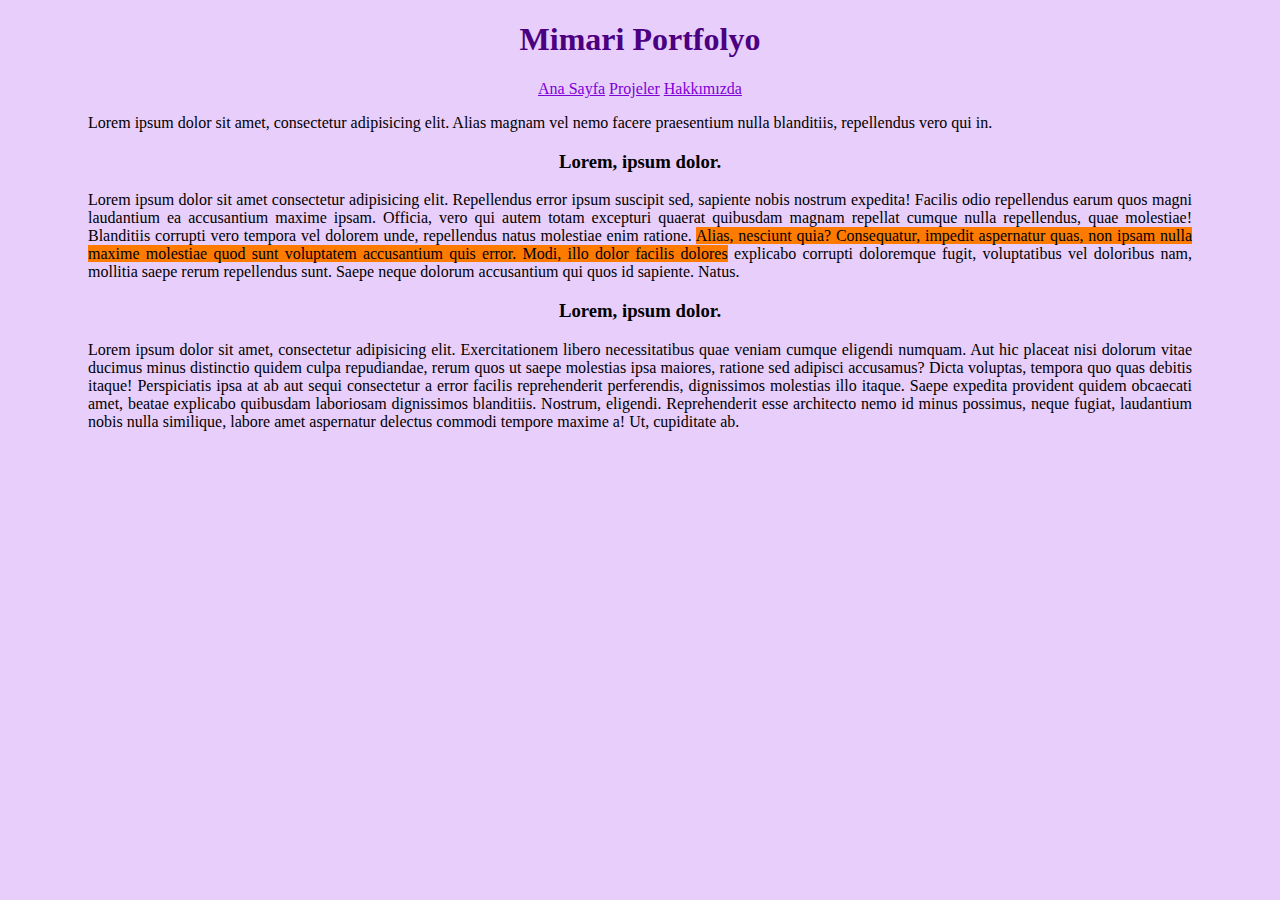
==== about-us.html @ 8762b1ad "init" ====
<!DOCTYPE html>
<html lang="tr">

<head>
    <meta charset="UTF-8">
    <meta name="viewport" content="width=device-width, initial-scale=1.0">
    <title>Mimari Portfolyo</title>
    <link rel="stylesheet" href="mimarlik.css" type="text/css">
</head>

<body>
    <h1 class="main-color">Mimari Portfolyo</h1>
    <div>
        <a id="text-color" href="index.html">Ana Sayfa</a>
        <a id="text-color" href="projects.html">Projeler</a>
        <a id="text-color" href="about-us.html">Hakkımızda</a>
    </div>
    <section>
        <p>Lorem ipsum dolor sit amet, consectetur adipisicing elit. Alias magnam vel nemo facere praesentium nulla
            blanditiis, repellendus vero qui in.</p>

        <h3>Lorem, ipsum dolor.</h3>

        <p>Lorem ipsum dolor sit amet consectetur adipisicing elit. Repellendus error ipsum suscipit sed, sapiente nobis
            nostrum expedita! Facilis odio repellendus earum quos magni laudantium ea accusantium maxime ipsam. Officia,
            vero qui autem totam excepturi quaerat quibusdam magnam repellat cumque nulla repellendus, quae molestiae!
            Blanditiis corrupti vero tempora vel dolorem unde, repellendus natus molestiae enim ratione. <mark>Alias, nesciunt
            quia? Consequatur, impedit aspernatur quas, non ipsam nulla maxime molestiae quod sunt voluptatem
            accusantium quis error. Modi, illo dolor facilis dolores</mark> explicabo corrupti doloremque fugit, voluptatibus
            vel doloribus nam, mollitia saepe rerum repellendus sunt. Saepe neque dolorum accusantium qui quos id
            sapiente. Natus.</p>
        <h3>Lorem, ipsum dolor.</h3>
        <p>Lorem ipsum dolor sit amet, consectetur adipisicing elit. Exercitationem libero necessitatibus quae veniam
            cumque eligendi numquam. Aut hic placeat nisi dolorum vitae ducimus minus distinctio quidem culpa
            repudiandae, rerum quos ut saepe molestias ipsa maiores, ratione sed adipisci accusamus? Dicta voluptas,
            tempora quo quas debitis itaque! Perspiciatis ipsa at ab aut sequi consectetur a error facilis reprehenderit
            perferendis, dignissimos molestias illo itaque. Saepe expedita provident quidem obcaecati amet, beatae
            explicabo quibusdam laboriosam dignissimos blanditiis. Nostrum, eligendi. Reprehenderit esse architecto nemo
            id minus possimus, neque fugiat, laudantium nobis nulla similique, labore amet aspernatur delectus commodi
            tempore maxime a! Ut, cupiditate ab.</p>
    </section>

</body>

</html>
---- mimarlik.css ----
/** Structure **/

body {
    text-align: center;
    padding-right: 5em;
    padding-left: 5em;
    background-color: #e8cefb;
}

#text-align {
    margin: auto;
    width: 50%;
    text-align: center;
}

#text-color {
    color: #7d00d6;
}

.main-color {
    color: #4B0082;
}

p {
    color: black;
    text-align: justify;
}

.list-align {
    list-style-type: upper-roman;
    display: inline-block;
    padding-left: 2rem;
    padding-right: 2rem;
}

ol li::marker{
    font-weight: bold !important;
}

ul li {
    padding-bottom: 1rem;
    padding-right: 0;
    padding-left: 0;
}

/** About - Us **/

mark {
    background-color: #ff7b00;
    color: black;
}
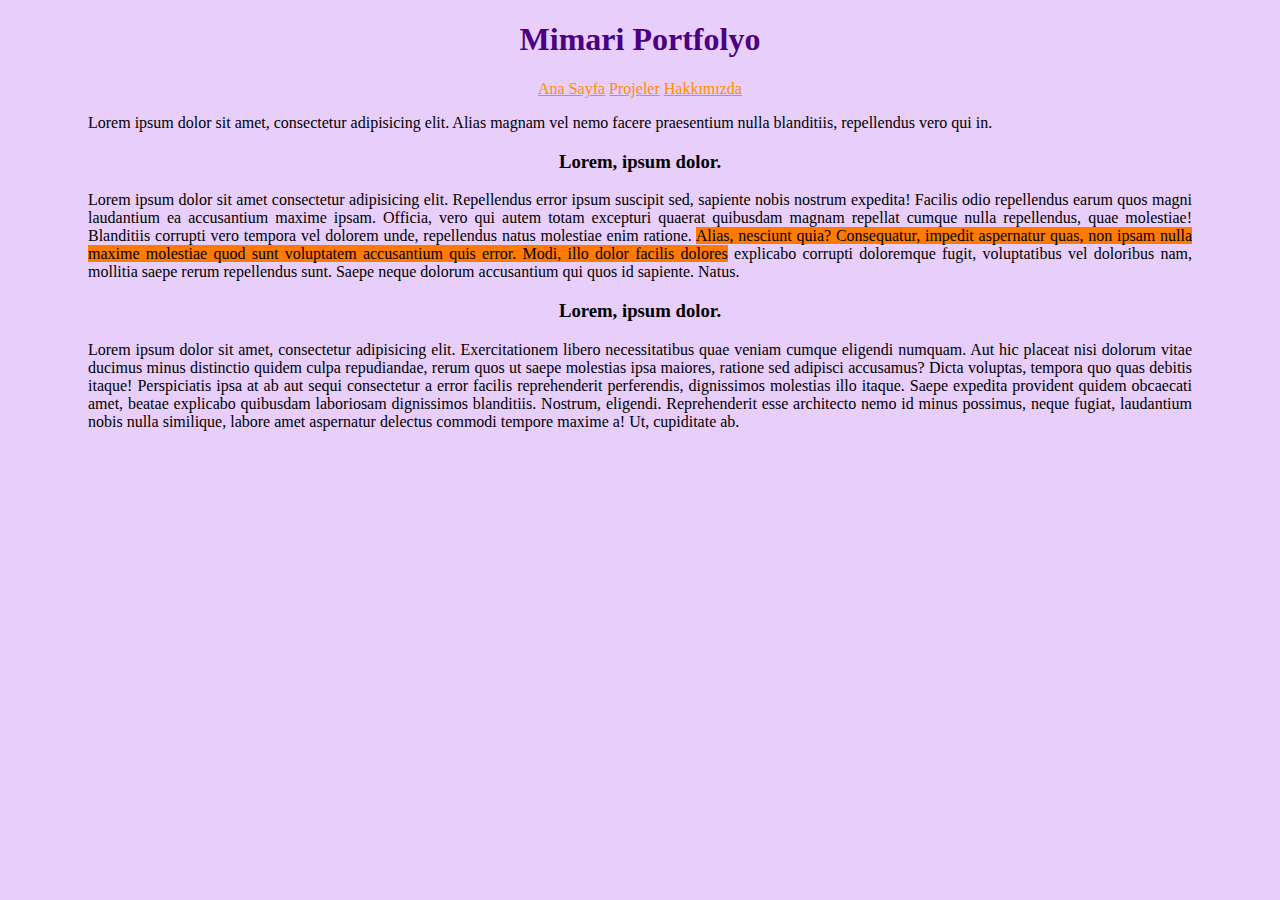
==== commit 48f9628e: "onay2" ====
--- a/about-us.html
+++ b/about-us.html
@@ -9,12 +9,14 @@
 </head>
 
 <body>
-    <h1 class="main-color">Mimari Portfolyo</h1>
-    <div>
-        <a id="text-color" href="index.html">Ana Sayfa</a>
-        <a id="text-color" href="projects.html">Projeler</a>
-        <a id="text-color" href="about-us.html">Hakkımızda</a>
-    </div>
+    <header>
+        <h1 class="main-color">Mimari Portfolyo</h1>
+        <div>
+            <a class="text-color" href="index.html">Ana Sayfa</a>
+            <a class="text-color" href="projects.html">Projeler</a>
+            <a class="text-color" href="about-us.html">Hakkımızda</a>
+        </div>
+    </header>
     <section>
         <p>Lorem ipsum dolor sit amet, consectetur adipisicing elit. Alias magnam vel nemo facere praesentium nulla
             blanditiis, repellendus vero qui in.</p>
--- a/mimarlik.css
+++ b/mimarlik.css
@@ -1,4 +1,10 @@
 /** Structure **/
+
+ul li {
+	list-style: circle;
+    margin: 0;
+    padding: 0;
+}
 
 body {
     text-align: center;
@@ -13,8 +19,8 @@
     text-align: center;
 }
 
-#text-color {
-    color: #7d00d6;
+.text-color {
+    color: #ff8c00;
 }
 
 .main-color {
@@ -39,8 +45,7 @@
 
 ul li {
     padding-bottom: 1rem;
-    padding-right: 0;
-    padding-left: 0;
+    align-items: center;
 }
 
 /** About - Us **/
